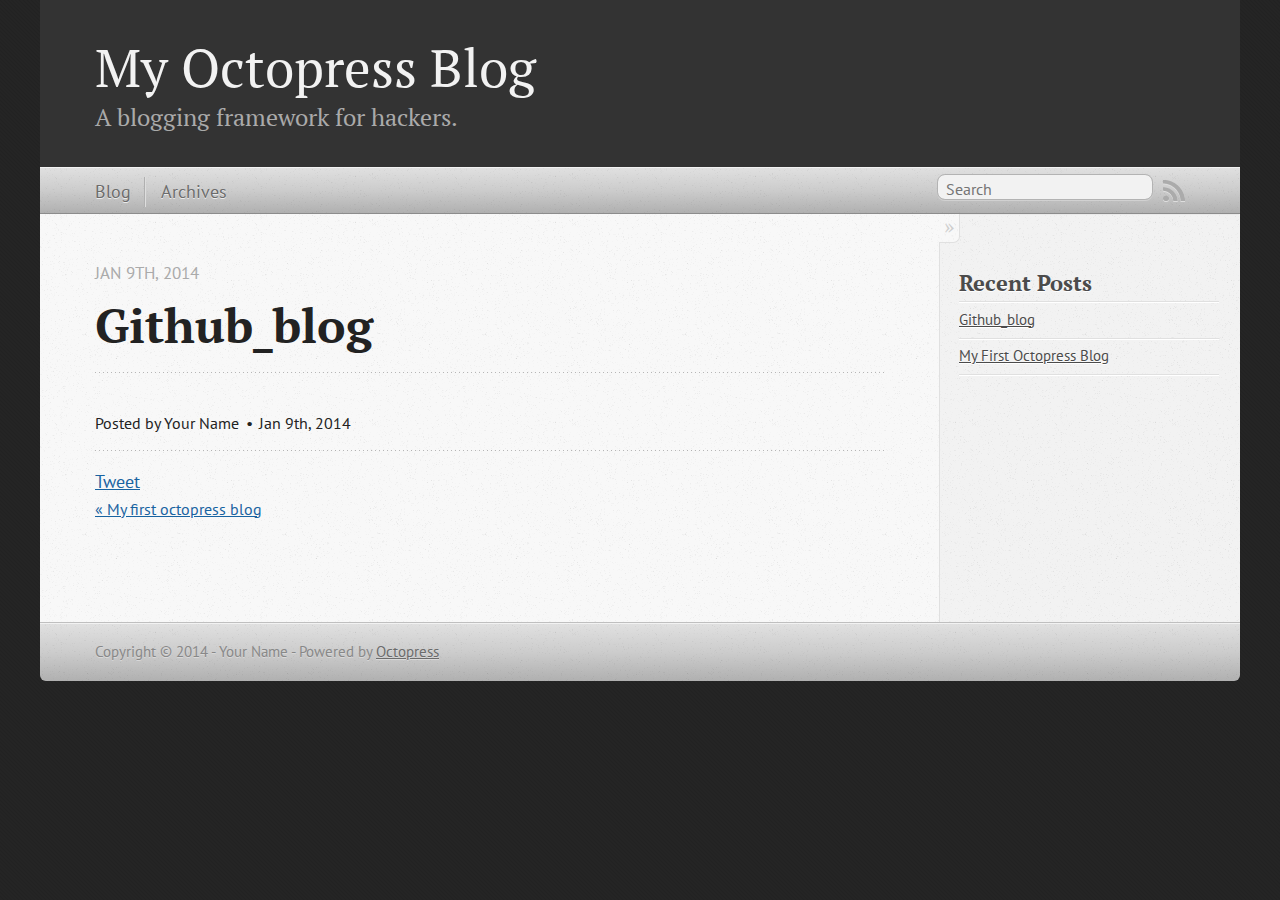
==== blog/2014/01/09/github-blog/index.html @ 7464df4a "Site updated at 2014-01-09 14:44:52 UTC" ====
<!DOCTYPE html>
<!--[if IEMobile 7 ]><html class="no-js iem7"><![endif]-->
<!--[if lt IE 9]><html class="no-js lte-ie8"><![endif]-->
<!--[if (gt IE 8)|(gt IEMobile 7)|!(IEMobile)|!(IE)]><!--><html class="no-js" lang="en"><!--<![endif]-->
<head>
  <meta charset="utf-8">
  <title>Github_blog - My Octopress Blog</title>
  <meta name="author" content="Your Name">

  
  <meta name="description" content="
">
  

  <!-- http://t.co/dKP3o1e -->
  <meta name="HandheldFriendly" content="True">
  <meta name="MobileOptimized" content="320">
  <meta name="viewport" content="width=device-width, initial-scale=1">

  
  <link rel="canonical" href="http://zqxjqka.github.io/blog/2014/01/09/github-blog">
  <link href="/favicon.png" rel="icon">
  <link href="/stylesheets/screen.css" media="screen, projection" rel="stylesheet" type="text/css">
  <link href="/atom.xml" rel="alternate" title="My Octopress Blog" type="application/atom+xml">
  <script src="/javascripts/modernizr-2.0.js"></script>
  <script src="//ajax.googleapis.com/ajax/libs/jquery/1.9.1/jquery.min.js"></script>
  <script>!window.jQuery && document.write(unescape('%3Cscript src="./javascripts/libs/jquery.min.js"%3E%3C/script%3E'))</script>
  <script src="/javascripts/octopress.js" type="text/javascript"></script>
  <!--Fonts from Google"s Web font directory at http://google.com/webfonts -->
<link href="http://fonts.googleapis.com/css?family=PT+Serif:regular,italic,bold,bolditalic" rel="stylesheet" type="text/css">
<link href="http://fonts.googleapis.com/css?family=PT+Sans:regular,italic,bold,bolditalic" rel="stylesheet" type="text/css">

  

</head>

<body   >
  <header role="banner"><hgroup>
  <h1><a href="/">My Octopress Blog</a></h1>
  
    <h2>A blogging framework for hackers.</h2>
  
</hgroup>

</header>
  <nav role="navigation"><ul class="subscription" data-subscription="rss">
  <li><a href="/atom.xml" rel="subscribe-rss" title="subscribe via RSS">RSS</a></li>
  
</ul>
  
<form action="http://google.com/search" method="get">
  <fieldset role="search">
    <input type="hidden" name="q" value="site:zqxjqka.github.io" />
    <input class="search" type="text" name="q" results="0" placeholder="Search"/>
  </fieldset>
</form>
  
<ul class="main-navigation">
  <li><a href="/">Blog</a></li>
  <li><a href="/blog/archives">Archives</a></li>
</ul>

</nav>
  <div id="main">
    <div id="content">
      <div>
<article class="hentry" role="article">
  
  <header>
    
      <h1 class="entry-title">Github_blog</h1>
    
    
      <p class="meta">
        








  


<time datetime="2014-01-09T22:41:02+08:00" pubdate data-updated="true">Jan 9<span>th</span>, 2014</time>
        
      </p>
    
  </header>


<div class="entry-content">
</div>


  <footer>
    <p class="meta">
      
  

<span class="byline author vcard">Posted by <span class="fn">Your Name</span></span>

      








  


<time datetime="2014-01-09T22:41:02+08:00" pubdate data-updated="true">Jan 9<span>th</span>, 2014</time>
      


    </p>
    
      <div class="sharing">
  
  <a href="//twitter.com/share" class="twitter-share-button" data-url="http://zqxjqka.github.io/blog/2014/01/09/github-blog/" data-via="" data-counturl="http://zqxjqka.github.io/blog/2014/01/09/github-blog/" >Tweet</a>
  
  
  
</div>

    
    <p class="meta">
      
        <a class="basic-alignment left" href="/blog/2014/01/09/my-first-octopress-blog/" title="Previous Post: My first octopress blog">&laquo; My first octopress blog</a>
      
      
    </p>
  </footer>
</article>

</div>

<aside class="sidebar">
  
    <section>
  <h1>Recent Posts</h1>
  <ul id="recent_posts">
    
      <li class="post">
        <a href="/blog/2014/01/09/github-blog/">Github_blog</a>
      </li>
    
      <li class="post">
        <a href="/blog/2014/01/09/my-first-octopress-blog/">My First Octopress Blog</a>
      </li>
    
  </ul>
</section>





  
</aside>


    </div>
  </div>
  <footer role="contentinfo"><p>
  Copyright &copy; 2014 - Your Name -
  <span class="credit">Powered by <a href="http://octopress.org">Octopress</a></span>
</p>

</footer>
  







  <script type="text/javascript">
    (function(){
      var twitterWidgets = document.createElement('script');
      twitterWidgets.type = 'text/javascript';
      twitterWidgets.async = true;
      twitterWidgets.src = '//platform.twitter.com/widgets.js';
      document.getElementsByTagName('head')[0].appendChild(twitterWidgets);
    })();
  </script>





</body>
</html>
---- stylesheets/screen.css ----
html,body,div,span,applet,object,iframe,h1,h2,h3,h4,h5,h6,p,blockquote,pre,a,abbr,acronym,address,big,cite,code,del,dfn,em,img,ins,kbd,q,s,samp,small,strike,strong,sub,sup,tt,var,b,u,i,center,dl,dt,dd,ol,ul,li,fieldset,form,label,legend,table,caption,tbody,tfoot,thead,tr,th,td,article,aside,canvas,details,embed,figure,figcaption,footer,header,hgroup,menu,nav,output,ruby,section,summary,time,mark,audio,video{margin:0;padding:0;border:0;font:inherit;font-size:100%;vertical-align:baseline}html{line-height:1}ol,ul{list-style:none}table{border-collapse:collapse;border-spacing:0}caption,th,td{text-align:left;font-weight:normal;vertical-align:middle}q,blockquote{quotes:none}q:before,q:after,blockquote:before,blockquote:after{content:"";content:none}a img{border:none}article,aside,details,figcaption,figure,footer,header,hgroup,menu,nav,section,summary{display:block}a{color:#1863a1}a:visited{color:#751590}a:focus{color:#0181eb}a:hover{color:#0181eb}a:active{color:#01579f}aside.sidebar a{color:#222}aside.sidebar a:focus{color:#0181eb}aside.sidebar a:hover{color:#0181eb}aside.sidebar a:active{color:#01579f}a{-webkit-transition:color 0.3s;-moz-transition:color 0.3s;-o-transition:color 0.3s;transition:color 0.3s}html{background:#252525 url('/images/line-tile.png?1389277010') top left}body>div{background:#f2f2f2 url('/images/noise.png?1389277010') top left;border-bottom:1px solid #bfbfbf}body>div>div{background:#f8f8f8 url('/images/noise.png?1389277010') top left;border-right:1px solid #e0e0e0}.heading,body>header h1,h1,h2,h3,h4,h5,h6{font-family:"PT Serif","Georgia","Helvetica Neue",Arial,sans-serif}.sans,body>header h2,article header p.meta,article>footer,#content .blog-index footer,html .gist .gist-file .gist-meta,#blog-archives a.category,#blog-archives time,aside.sidebar section,body>footer{font-family:"PT Sans","Helvetica Neue",Arial,sans-serif}.serif,body,#content .blog-index a[rel=full-article]{font-family:"PT Serif",Georgia,Times,"Times New Roman",serif}.mono,pre,code,tt,p code,li code{font-family:Menlo,Monaco,"Andale Mono","lucida console","Courier New",monospace}body>header h1{font-size:2.2em;font-family:"PT Serif","Georgia","Helvetica Neue",Arial,sans-serif;font-weight:normal;line-height:1.2em;margin-bottom:0.6667em}body>header h2{font-family:"PT Serif","Georgia","Helvetica Neue",Arial,sans-serif}body{line-height:1.5em;color:#222}h1{font-size:2.2em;line-height:1.2em}@media only screen and (min-width: 992px){body{font-size:1.15em}h1{font-size:2.6em;line-height:1.2em}}h1,h2,h3,h4,h5,h6{text-rendering:optimizelegibility;margin-bottom:1em;font-weight:bold}h2,section h1{font-size:1.5em}h3,section h2,section section h1{font-size:1.3em}h4,section h3,section section h2,section section section h1{font-size:1em}h5,section h4,section section h3{font-size:.9em}h6,section h5,section section h4,section section section h3{font-size:.8em}p,article blockquote,ul,ol{margin-bottom:1.5em}ul{list-style-type:disc}ul ul{list-style-type:circle;margin-bottom:0px}ul ul ul{list-style-type:square;margin-bottom:0px}ol{list-style-type:decimal}ol ol{list-style-type:lower-alpha;margin-bottom:0px}ol ol ol{list-style-type:lower-roman;margin-bottom:0px}ul,ul ul,ul ol,ol,ol ul,ol ol{margin-left:1.3em}ul ul,ul ol,ol ul,ol ol{margin-bottom:0em}strong{font-weight:bold}em{font-style:italic}sup,sub{font-size:0.75em;position:relative;display:inline-block;padding:0 .2em;line-height:.8em}sup{top:-.5em}sub{bottom:-.5em}a[rev='footnote']{font-size:.75em;padding:0 .3em;line-height:1}q{font-style:italic}q:before{content:"\201C"}q:after{content:"\201D"}em,dfn{font-style:italic}strong,dfn{font-weight:bold}del,s{text-decoration:line-through}abbr,acronym{border-bottom:1px dotted;cursor:help}hr{margin-bottom:0.2em}small{font-size:.8em}big{font-size:1.2em}article blockquote{font-style:italic;position:relative;font-size:1.2em;line-height:1.5em;padding-left:1em;border-left:4px solid rgba(170,170,170,0.5)}article blockquote cite{font-style:italic}article blockquote cite a{color:#aaa !important;word-wrap:break-word}article blockquote cite:before{content:'\2014';padding-right:.3em;padding-left:.3em;color:#aaa}@media only screen and (min-width: 992px){article blockquote{padding-left:1.5em;border-left-width:4px}}.pullquote-right:before,.pullquote-left:before{padding:0;border:none;content:attr(data-pullquote);float:right;width:45%;margin:.5em 0 1em 1.5em;position:relative;top:7px;font-size:1.4em;line-height:1.45em}.pullquote-left:before{float:left;margin:.5em 1.5em 1em 0}.force-wrap,article a,aside.sidebar a{white-space:-moz-pre-wrap;white-space:-pre-wrap;white-space:-o-pre-wrap;white-space:pre-wrap;word-wrap:break-word}.group,body>header,body>nav,body>footer,body #content>article,body #content>div>article,body #content>div>section,body div.pagination,aside.sidebar,#main,#content,.sidebar{*zoom:1}.group:after,body>header:after,body>nav:after,body>footer:after,body #content>article:after,body #content>div>section:after,body div.pagination:after,#main:after,#content:after,.sidebar:after{content:"";display:table;clear:both}body{-webkit-text-size-adjust:none;max-width:1200px;position:relative;margin:0 auto}body>header,body>nav,body>footer,body #content>article,body #content>div>article,body #content>div>section{padding-left:18px;padding-right:18px}@media only screen and (min-width: 480px){body>header,body>nav,body>footer,body #content>article,body #content>div>article,body #content>div>section{padding-left:25px;padding-right:25px}}@media only screen and (min-width: 768px){body>header,body>nav,body>footer,body #content>article,body #content>div>article,body #content>div>section{padding-left:35px;padding-right:35px}}@media only screen and (min-width: 992px){body>header,body>nav,body>footer,body #content>article,body #content>div>article,body #content>div>section{padding-left:55px;padding-right:55px}}body div.pagination{margin-left:18px;margin-right:18px}@media only screen and (min-width: 480px){body div.pagination{margin-left:25px;margin-right:25px}}@media only screen and (min-width: 768px){body div.pagination{margin-left:35px;margin-right:35px}}@media only screen and (min-width: 992px){body div.pagination{margin-left:55px;margin-right:55px}}body>header{font-size:1em;padding-top:1.5em;padding-bottom:1.5em}#content{overflow:hidden}#content>div,#content>article{width:100%}aside.sidebar{float:none;padding:0 18px 1px;background-color:#f7f7f7;border-top:1px solid #e0e0e0}.flex-content,article img,article video,article .flash-video,aside.sidebar img{max-width:100%;height:auto}.basic-alignment.left,article img.left,article video.left,article .left.flash-video,aside.sidebar img.left{float:left;margin-right:1.5em}.basic-alignment.right,article img.right,article video.right,article .right.flash-video,aside.sidebar img.right{float:right;margin-left:1.5em}.basic-alignment.center,article img.center,article video.center,article .center.flash-video,aside.sidebar img.center{display:block;margin:0 auto 1.5em}.basic-alignment.left,article img.left,article video.left,article .left.flash-video,aside.sidebar img.left,.basic-alignment.right,article img.right,article video.right,article .right.flash-video,aside.sidebar img.right{margin-bottom:.8em}.toggle-sidebar,.no-sidebar .toggle-sidebar{display:none}@media only screen and (min-width: 750px){body.sidebar-footer aside.sidebar{float:none;width:auto;clear:left;margin:0;padding:0 35px 1px;background-color:#f7f7f7;border-top:1px solid #eaeaea}body.sidebar-footer aside.sidebar section.odd,body.sidebar-footer aside.sidebar section.even{float:left;width:48%}body.sidebar-footer aside.sidebar section.odd{margin-left:0}body.sidebar-footer aside.sidebar section.even{margin-left:4%}body.sidebar-footer aside.sidebar.thirds section{width:30%;margin-left:5%}body.sidebar-footer aside.sidebar.thirds section.first{margin-left:0;clear:both}}body.sidebar-footer #content{margin-right:0px}body.sidebar-footer .toggle-sidebar{display:none}@media only screen and (min-width: 550px){body>header{font-size:1em}}@media only screen and (min-width: 750px){aside.sidebar{float:none;width:auto;clear:left;margin:0;padding:0 35px 1px;background-color:#f7f7f7;border-top:1px solid #eaeaea}aside.sidebar section.odd,aside.sidebar section.even{float:left;width:48%}aside.sidebar section.odd{margin-left:0}aside.sidebar section.even{margin-left:4%}aside.sidebar.thirds section{width:30%;margin-left:5%}aside.sidebar.thirds section.first{margin-left:0;clear:both}}@media only screen and (min-width: 768px){body{-webkit-text-size-adjust:auto}body>header{font-size:1.2em}#main{padding:0;margin:0 auto}#content{overflow:visible;margin-right:240px;position:relative}.no-sidebar #content{margin-right:0;border-right:0}.collapse-sidebar #content{margin-right:20px}#content>div,#content>article{padding-top:17.5px;padding-bottom:17.5px;float:left}aside.sidebar{width:210px;padding:0 15px 15px;background:none;clear:none;float:left;margin:0 -100% 0 0}aside.sidebar section{width:auto;margin-left:0}aside.sidebar section.odd,aside.sidebar section.even{float:none;width:auto;margin-left:0}.collapse-sidebar aside.sidebar{float:none;width:auto;clear:left;margin:0;padding:0 35px 1px;background-color:#f7f7f7;border-top:1px solid #eaeaea}.collapse-sidebar aside.sidebar section.odd,.collapse-sidebar aside.sidebar section.even{float:left;width:48%}.collapse-sidebar aside.sidebar section.odd{margin-left:0}.collapse-sidebar aside.sidebar section.even{margin-left:4%}.collapse-sidebar aside.sidebar.thirds section{width:30%;margin-left:5%}.collapse-sidebar aside.sidebar.thirds section.first{margin-left:0;clear:both}}@media only screen and (min-width: 992px){body>header{font-size:1.3em}#content{margin-right:300px}#content>div,#content>article{padding-top:27.5px;padding-bottom:27.5px}aside.sidebar{width:260px;padding:1.2em 20px 20px}.collapse-sidebar aside.sidebar{padding-left:55px;padding-right:55px}}@media only screen and (min-width: 768px){ul,ol{margin-left:0}}body>header{background:#333}body>header h1{display:inline-block;margin:0}body>header h1 a,body>header h1 a:visited,body>header h1 a:hover{color:#f2f2f2;text-decoration:none}body>header h2{margin:.2em 0 0;font-size:1em;color:#aaa;font-weight:normal}body>nav{position:relative;background-color:#ccc;background:url('/images/noise.png?1389277010'),-webkit-gradient(linear, 50% 0%, 50% 100%, color-stop(0%, #e0e0e0), color-stop(50%, #cccccc), color-stop(100%, #b0b0b0));background:url('/images/noise.png?1389277010'),-webkit-linear-gradient(#e0e0e0,#cccccc,#b0b0b0);background:url('/images/noise.png?1389277010'),-moz-linear-gradient(#e0e0e0,#cccccc,#b0b0b0);background:url('/images/noise.png?1389277010'),-o-linear-gradient(#e0e0e0,#cccccc,#b0b0b0);background:url('/images/noise.png?1389277010'),linear-gradient(#e0e0e0,#cccccc,#b0b0b0);border-top:1px solid #f2f2f2;border-bottom:1px solid #8c8c8c;padding-top:.35em;padding-bottom:.35em}body>nav form{-webkit-background-clip:padding;-moz-background-clip:padding;background-clip:padding-box;margin:0;padding:0}body>nav form .search{padding:.3em .5em 0;font-size:.85em;font-family:"PT Sans","Helvetica Neue",Arial,sans-serif;line-height:1.1em;width:95%;-webkit-border-radius:0.5em;-moz-border-radius:0.5em;-ms-border-radius:0.5em;-o-border-radius:0.5em;border-radius:0.5em;-webkit-background-clip:padding;-moz-background-clip:padding;background-clip:padding-box;-webkit-box-shadow:#d1d1d1 0 1px;-moz-box-shadow:#d1d1d1 0 1px;box-shadow:#d1d1d1 0 1px;background-color:#f2f2f2;border:1px solid #b3b3b3;color:#888}body>nav form .search:focus{color:#444;border-color:#80b1df;-webkit-box-shadow:#80b1df 0 0 4px,#80b1df 0 0 3px inset;-moz-box-shadow:#80b1df 0 0 4px,#80b1df 0 0 3px inset;box-shadow:#80b1df 0 0 4px,#80b1df 0 0 3px inset;background-color:#fff;outline:none}body>nav fieldset[role=search]{float:right;width:48%}body>nav fieldset.mobile-nav{float:left;width:48%}body>nav fieldset.mobile-nav select{width:100%;font-size:.8em;border:1px solid #888}body>nav ul{display:none}@media only screen and (min-width: 550px){body>nav{font-size:.9em}body>nav ul{margin:0;padding:0;border:0;overflow:hidden;*zoom:1;float:left;display:block;padding-top:.15em}body>nav ul li{list-style-image:none;list-style-type:none;margin-left:0;white-space:nowrap;display:inline;float:left;padding-left:0;padding-right:0}body>nav ul li:first-child,body>nav ul li.first{padding-left:0}body>nav ul li:last-child{padding-right:0}body>nav ul li.last{padding-right:0}body>nav ul.subscription{margin-left:.8em;float:right}body>nav ul.subscription li:last-child a{padding-right:0}body>nav ul li{margin:0}body>nav a{color:#6b6b6b;font-family:"PT Sans","Helvetica Neue",Arial,sans-serif;text-shadow:#ebebeb 0 1px;float:left;text-decoration:none;font-size:1.1em;padding:.1em 0;line-height:1.5em}body>nav a:visited{color:#6b6b6b}body>nav a:hover{color:#2b2b2b}body>nav li+li{border-left:1px solid #b0b0b0;margin-left:.8em}body>nav li+li a{padding-left:.8em;border-left:1px solid #dedede}body>nav form{float:right;text-align:left;padding-left:.8em;width:175px}body>nav form .search{width:93%;font-size:.95em;line-height:1.2em}body>nav ul[data-subscription$=email]+form{width:97px}body>nav ul[data-subscription$=email]+form .search{width:91%}body>nav fieldset.mobile-nav{display:none}body>nav fieldset[role=search]{width:99%}}@media only screen and (min-width: 992px){body>nav form{width:215px}body>nav ul[data-subscription$=email]+form{width:147px}}.no-placeholder body>nav .search{background:#f2f2f2 url('/images/search.png?1389277010') 0.3em 0.25em no-repeat;text-indent:1.3em}@media only screen and (min-width: 550px){.maskImage body>nav ul[data-subscription$=email]+form{width:123px}}@media only screen and (min-width: 992px){.maskImage body>nav ul[data-subscription$=email]+form{width:173px}}.maskImage ul.subscription{position:relative;top:.2em}.maskImage ul.subscription li,.maskImage ul.subscription a{border:0;padding:0}.maskImage a[rel=subscribe-rss]{position:relative;top:0px;text-indent:-999999em;background-color:#dedede;border:0;padding:0}.maskImage a[rel=subscribe-rss],.maskImage a[rel=subscribe-rss]:after{-webkit-mask-image:url('/images/rss.png?1389277010');-moz-mask-image:url('/images/rss.png?1389277010');-ms-mask-image:url('/images/rss.png?1389277010');-o-mask-image:url('/images/rss.png?1389277010');mask-image:url('/images/rss.png?1389277010');-webkit-mask-repeat:no-repeat;-moz-mask-repeat:no-repeat;-ms-mask-repeat:no-repeat;-o-mask-repeat:no-repeat;mask-repeat:no-repeat;width:22px;height:22px}.maskImage a[rel=subscribe-rss]:after{content:"";position:absolute;top:-1px;left:0;background-color:#ababab}.maskImage a[rel=subscribe-rss]:hover:after{background-color:#9e9e9e}.maskImage a[rel=subscribe-email]{position:relative;top:0px;text-indent:-999999em;background-color:#dedede;border:0;padding:0}.maskImage a[rel=subscribe-email],.maskImage a[rel=subscribe-email]:after{-webkit-mask-image:url('/images/email.png?1389277010');-moz-mask-image:url('/images/email.png?1389277010');-ms-mask-image:url('/images/email.png?1389277010');-o-mask-image:url('/images/email.png?1389277010');mask-image:url('/images/email.png?1389277010');-webkit-mask-repeat:no-repeat;-moz-mask-repeat:no-repeat;-ms-mask-repeat:no-repeat;-o-mask-repeat:no-repeat;mask-repeat:no-repeat;width:28px;height:22px}.maskImage a[rel=subscribe-email]:after{content:"";position:absolute;top:-1px;left:0;background-color:#ababab}.maskImage a[rel=subscribe-email]:hover:after{background-color:#9e9e9e}article{padding-top:1em}article header{position:relative;padding-top:2em;padding-bottom:1em;margin-bottom:1em;background:url('[data-uri]') bottom left repeat-x}article header h1{margin:0}article header h1 a{text-decoration:none}article header h1 a:hover{text-decoration:underline}article header p{font-size:.9em;color:#aaa;margin:0}article header p.meta{text-transform:uppercase;position:absolute;top:0}@media only screen and (min-width: 768px){article header{margin-bottom:1.5em;padding-bottom:1em;background:url('[data-uri]') bottom left repeat-x}}article h2{padding-top:0.8em;background:url('[data-uri]') top left repeat-x}.entry-content article h2:first-child,article header+h2{padding-top:0}article h2:first-child,article header+h2{background:none}article .feature{padding-top:.5em;margin-bottom:1em;padding-bottom:1em;background:url('[data-uri]') bottom left repeat-x;font-size:2.0em;font-style:italic;line-height:1.3em}article img,article video,article .flash-video{-webkit-border-radius:0.3em;-moz-border-radius:0.3em;-ms-border-radius:0.3em;-o-border-radius:0.3em;border-radius:0.3em;-webkit-box-shadow:rgba(0,0,0,0.15) 0 1px 4px;-moz-box-shadow:rgba(0,0,0,0.15) 0 1px 4px;box-shadow:rgba(0,0,0,0.15) 0 1px 4px;-webkit-box-sizing:border-box;-moz-box-sizing:border-box;box-sizing:border-box;border:#fff 0.5em solid}article video,article .flash-video{margin:0 auto 1.5em}article video{display:block;width:100%}article .flash-video>div{position:relative;display:block;padding-bottom:56.25%;padding-top:1px;height:0;overflow:hidden}article .flash-video>div iframe,article .flash-video>div object,article .flash-video>div embed{position:absolute;top:0;left:0;width:100%;height:100%}article>footer{padding-bottom:2.5em;margin-top:2em}article>footer p.meta{margin-bottom:.8em;font-size:.85em;clear:both;overflow:hidden}.blog-index article+article{background:url('[data-uri]') top left repeat-x}#content .blog-index{padding-top:0;padding-bottom:0}#content .blog-index article{padding-top:2em}#content .blog-index article header{background:none;padding-bottom:0}#content .blog-index article h1{font-size:2.2em}#content .blog-index article h1 a{color:inherit}#content .blog-index article h1 a:hover{color:#0181eb}#content .blog-index a[rel=full-article]{background:#ebebeb;display:inline-block;padding:.4em .8em;margin-right:.5em;text-decoration:none;color:#666;-webkit-transition:background-color 0.5s;-moz-transition:background-color 0.5s;-o-transition:background-color 0.5s;transition:background-color 0.5s}#content .blog-index a[rel=full-article]:hover{background:#0181eb;text-shadow:none;color:#f8f8f8}#content .blog-index footer{margin-top:1em}.separator,article>footer .byline+time:before,article>footer time+time:before,article>footer .comments:before,article>footer .byline ~ .categories:before{content:"\2022 ";padding:0 .4em 0 .2em;display:inline-block}#content div.pagination{text-align:center;font-size:.95em;position:relative;background:url('[data-uri]') top left repeat-x;padding-top:1.5em;padding-bottom:1.5em}#content div.pagination a{text-decoration:none;color:#aaa}#content div.pagination a.prev{position:absolute;left:0}#content div.pagination a.next{position:absolute;right:0}#content div.pagination a:hover{color:#0181eb}#content div.pagination a[href*=archive]:before,#content div.pagination a[href*=archive]:after{content:'\2014';padding:0 .3em}p.meta+.sharing{padding-top:1em;padding-left:0;background:url('[data-uri]') top left repeat-x}#fb-root{display:none}.highlight,html .gist .gist-file .gist-syntax .gist-highlight{border:1px solid #05232b !important}.highlight table td.code,html .gist .gist-file .gist-syntax .gist-highlight table td.code{width:100%}.highlight .line-numbers,html .gist .gist-file .gist-syntax .highlight .line_numbers{text-align:right;font-size:13px;line-height:1.45em;background:#073642 url('/images/noise.png?1389277010') top left !important;border-right:1px solid #00232c !important;-webkit-box-shadow:#083e4b -1px 0 inset;-moz-box-shadow:#083e4b -1px 0 inset;box-shadow:#083e4b -1px 0 inset;text-shadow:#021014 0 -1px;padding:.8em !important;-webkit-border-radius:0;-moz-border-radius:0;-ms-border-radius:0;-o-border-radius:0;border-radius:0}.highlight .line-numbers span,html .gist .gist-file .gist-syntax .highlight .line_numbers span{color:#586e75 !important}figure.code,.gist-file,pre{-webkit-box-shadow:rgba(0,0,0,0.06) 0 0 10px;-moz-box-shadow:rgba(0,0,0,0.06) 0 0 10px;box-shadow:rgba(0,0,0,0.06) 0 0 10px}figure.code .highlight pre,.gist-file .highlight pre,pre .highlight pre{-webkit-box-shadow:none;-moz-box-shadow:none;box-shadow:none}.gist .highlight *::-moz-selection,figure.code .highlight *::-moz-selection{background:#386774;color:inherit;text-shadow:#002b36 0 1px}.gist .highlight *::-webkit-selection,figure.code .highlight *::-webkit-selection{background:#386774;color:inherit;text-shadow:#002b36 0 1px}.gist .highlight *::selection,figure.code .highlight *::selection{background:#386774;color:inherit;text-shadow:#002b36 0 1px}html .gist .gist-file{margin-bottom:1.8em;position:relative;border:none;padding-top:26px !important}html .gist .gist-file .highlight{margin-bottom:0}html .gist .gist-file .gist-syntax{border-bottom:0 !important;background:none !important}html .gist .gist-file .gist-syntax .gist-highlight{background:#002b36 !important}html .gist .gist-file .gist-syntax .highlight pre{padding:0}html .gist .gist-file .gist-meta{padding:.6em 0.8em;border:1px solid #083e4b !important;color:#586e75;font-size:.7em !important;background:#073642 url('/images/noise.png?1389277010') top left;line-height:1.5em}html .gist .gist-file .gist-meta a{color:#75878b !important;text-decoration:none}html .gist .gist-file .gist-meta a:hover{text-decoration:underline}html .gist .gist-file .gist-meta a:hover{color:#93a1a1 !important}html .gist .gist-file .gist-meta a[href*='#file']{position:absolute;top:0;left:0;right:-10px;color:#474747 !important}html .gist .gist-file .gist-meta a[href*='#file']:hover{color:#1863a1 !important}html .gist .gist-file .gist-meta a[href*=raw]{top:.4em}pre{background:#002b36 url('/images/noise.png?1389277010') top left;-webkit-border-radius:0.4em;-moz-border-radius:0.4em;-ms-border-radius:0.4em;-o-border-radius:0.4em;border-radius:0.4em;border:1px solid #05232b;line-height:1.45em;font-size:13px;margin-bottom:2.1em;padding:.8em 1em;color:#93a1a1;overflow:auto}h3.filename+pre{-moz-border-radius-topleft:0px;-webkit-border-top-left-radius:0px;border-top-left-radius:0px;-moz-border-radius-topright:0px;-webkit-border-top-right-radius:0px;border-top-right-radius:0px}p code,li code{display:inline-block;white-space:no-wrap;background:#fff;font-size:.8em;line-height:1.5em;color:#555;border:1px solid #ddd;-webkit-border-radius:0.4em;-moz-border-radius:0.4em;-ms-border-radius:0.4em;-o-border-radius:0.4em;border-radius:0.4em;padding:0 .3em;margin:-1px 0}p pre code,li pre code{font-size:1em !important;background:none;border:none}.pre-code,html .gist .gist-file .gist-syntax .highlight pre,.highlight code{font-family:Menlo,Monaco,"Andale Mono","lucida console","Courier New",monospace !important;overflow:scroll;overflow-y:hidden;display:block;padding:.8em;overflow-x:auto;line-height:1.45em;background:#002b36 url('/images/noise.png?1389277010') top left !important;color:#93a1a1 !important}.pre-code span,html .gist .gist-file .gist-syntax .highlight pre span,.highlight code span{color:#93a1a1 !important}.pre-code span,html .gist .gist-file .gist-syntax .highlight pre span,.highlight code span{font-style:normal !important;font-weight:normal !important}.pre-code .c,html .gist .gist-file .gist-syntax .highlight pre .c,.highlight code .c{color:#586e75 !important;font-style:italic !important}.pre-code .cm,html .gist .gist-file .gist-syntax .highlight pre .cm,.highlight code .cm{color:#586e75 !important;font-style:italic !important}.pre-code .cp,html .gist .gist-file .gist-syntax .highlight pre .cp,.highlight code .cp{color:#586e75 !important;font-style:italic !important}.pre-code .c1,html .gist .gist-file .gist-syntax .highlight pre .c1,.highlight code .c1{color:#586e75 !important;font-style:italic !important}.pre-code .cs,html .gist .gist-file .gist-syntax .highlight pre .cs,.highlight code .cs{color:#586e75 !important;font-weight:bold !important;font-style:italic !important}.pre-code .err,html .gist .gist-file .gist-syntax .highlight pre .err,.highlight code .err{color:#dc322f !important;background:none !important}.pre-code .k,html .gist .gist-file .gist-syntax .highlight pre .k,.highlight code .k{color:#cb4b16 !important}.pre-code .o,html .gist .gist-file .gist-syntax .highlight pre .o,.highlight code .o{color:#93a1a1 !important;font-weight:bold !important}.pre-code .p,html .gist .gist-file .gist-syntax .highlight pre .p,.highlight code .p{color:#93a1a1 !important}.pre-code .ow,html .gist .gist-file .gist-syntax .highlight pre .ow,.highlight code .ow{color:#2aa198 !important;font-weight:bold !important}.pre-code .gd,html .gist .gist-file .gist-syntax .highlight pre .gd,.highlight code .gd{color:#93a1a1 !important;background-color:#372c34 !important;display:inline-block}.pre-code .gd .x,html .gist .gist-file .gist-syntax .highlight pre .gd .x,.highlight code .gd .x{color:#93a1a1 !important;background-color:#4d2d33 !important;display:inline-block}.pre-code .ge,html .gist .gist-file .gist-syntax .highlight pre .ge,.highlight code .ge{color:#93a1a1 !important;font-style:italic !important}.pre-code .gh,html .gist .gist-file .gist-syntax .highlight pre .gh,.highlight code .gh{color:#586e75 !important}.pre-code .gi,html .gist .gist-file .gist-syntax .highlight pre .gi,.highlight code .gi{color:#93a1a1 !important;background-color:#1a412b !important;display:inline-block}.pre-code .gi .x,html .gist .gist-file .gist-syntax .highlight pre .gi .x,.highlight code .gi .x{color:#93a1a1 !important;background-color:#355720 !important;display:inline-block}.pre-code .gs,html .gist .gist-file .gist-syntax .highlight pre .gs,.highlight code .gs{color:#93a1a1 !important;font-weight:bold !important}.pre-code .gu,html .gist .gist-file .gist-syntax .highlight pre .gu,.highlight code .gu{color:#6c71c4 !important}.pre-code .kc,html .gist .gist-file .gist-syntax .highlight pre .kc,.highlight code .kc{color:#859900 !important;font-weight:bold !important}.pre-code .kd,html .gist .gist-file .gist-syntax .highlight pre .kd,.highlight code .kd{color:#268bd2 !important}.pre-code .kp,html .gist .gist-file .gist-syntax .highlight pre .kp,.highlight code .kp{color:#cb4b16 !important;font-weight:bold !important}.pre-code .kr,html .gist .gist-file .gist-syntax .highlight pre .kr,.highlight code .kr{color:#d33682 !important;font-weight:bold !important}.pre-code .kt,html .gist .gist-file .gist-syntax .highlight pre .kt,.highlight code .kt{color:#2aa198 !important}.pre-code .n,html .gist .gist-file .gist-syntax .highlight pre .n,.highlight code .n{color:#268bd2 !important}.pre-code .na,html .gist .gist-file .gist-syntax .highlight pre .na,.highlight code .na{color:#268bd2 !important}.pre-code .nb,html .gist .gist-file .gist-syntax .highlight pre .nb,.highlight code .nb{color:#859900 !important}.pre-code .nc,html .gist .gist-file .gist-syntax .highlight pre .nc,.highlight code .nc{color:#d33682 !important}.pre-code .no,html .gist .gist-file .gist-syntax .highlight pre .no,.highlight code .no{color:#b58900 !important}.pre-code .nl,html .gist .gist-file .gist-syntax .highlight pre .nl,.highlight code .nl{color:#859900 !important}.pre-code .ne,html .gist .gist-file .gist-syntax .highlight pre .ne,.highlight code .ne{color:#268bd2 !important;font-weight:bold !important}.pre-code .nf,html .gist .gist-file .gist-syntax .highlight pre .nf,.highlight code .nf{color:#268bd2 !important;font-weight:bold !important}.pre-code .nn,html .gist .gist-file .gist-syntax .highlight pre .nn,.highlight code .nn{color:#b58900 !important}.pre-code .nt,html .gist .gist-file .gist-syntax .highlight pre .nt,.highlight code .nt{color:#268bd2 !important;font-weight:bold !important}.pre-code .nx,html .gist .gist-file .gist-syntax .highlight pre .nx,.highlight code .nx{color:#b58900 !important}.pre-code .vg,html .gist .gist-file .gist-syntax .highlight pre .vg,.highlight code .vg{color:#268bd2 !important}.pre-code .vi,html .gist .gist-file .gist-syntax .highlight pre .vi,.highlight code .vi{color:#268bd2 !important}.pre-code .nv,html .gist .gist-file .gist-syntax .highlight pre .nv,.highlight code .nv{color:#268bd2 !important}.pre-code .mf,html .gist .gist-file .gist-syntax .highlight pre .mf,.highlight code .mf{color:#2aa198 !important}.pre-code .m,html .gist .gist-file .gist-syntax .highlight pre .m,.highlight code .m{color:#2aa198 !important}.pre-code .mh,html .gist .gist-file .gist-syntax .highlight pre .mh,.highlight code .mh{color:#2aa198 !important}.pre-code .mi,html .gist .gist-file .gist-syntax .highlight pre .mi,.highlight code .mi{color:#2aa198 !important}.pre-code .s,html .gist .gist-file .gist-syntax .highlight pre .s,.highlight code .s{color:#2aa198 !important}.pre-code .sd,html .gist .gist-file .gist-syntax .highlight pre .sd,.highlight code .sd{color:#2aa198 !important}.pre-code .s2,html .gist .gist-file .gist-syntax .highlight pre .s2,.highlight code .s2{color:#2aa198 !important}.pre-code .se,html .gist .gist-file .gist-syntax .highlight pre .se,.highlight code .se{color:#dc322f !important}.pre-code .si,html .gist .gist-file .gist-syntax .highlight pre .si,.highlight code .si{color:#268bd2 !important}.pre-code .sr,html .gist .gist-file .gist-syntax .highlight pre .sr,.highlight code .sr{color:#2aa198 !important}.pre-code .s1,html .gist .gist-file .gist-syntax .highlight pre .s1,.highlight code .s1{color:#2aa198 !important}.pre-code div .gd,html .gist .gist-file .gist-syntax .highlight pre div .gd,.highlight code div .gd,.pre-code div .gd .x,html .gist .gist-file .gist-syntax .highlight pre div .gd .x,.highlight code div .gd .x,.pre-code div .gi,html .gist .gist-file .gist-syntax .highlight pre div .gi,.highlight code div .gi,.pre-code div .gi .x,html .gist .gist-file .gist-syntax .highlight pre div .gi .x,.highlight code div .gi .x{display:inline-block;width:100%}.highlight,.gist-highlight{margin-bottom:1.8em;background:#002b36;overflow-y:hidden;overflow-x:auto}.highlight pre,.gist-highlight pre{background:none;-webkit-border-radius:0px;-moz-border-radius:0px;-ms-border-radius:0px;-o-border-radius:0px;border-radius:0px;border:none;padding:0;margin-bottom:0}pre::-webkit-scrollbar,.highlight::-webkit-scrollbar,.gist-highlight::-webkit-scrollbar{height:.5em;background:rgba(255,255,255,0.15)}pre::-webkit-scrollbar-thumb:horizontal,.highlight::-webkit-scrollbar-thumb:horizontal,.gist-highlight::-webkit-scrollbar-thumb:horizontal{background:rgba(255,255,255,0.2);-webkit-border-radius:4px;border-radius:4px}.highlight code{background:#000}figure.code{background:none;padding:0;border:0;margin-bottom:1.5em}figure.code pre{margin-bottom:0}figure.code figcaption{position:relative}figure.code .highlight{margin-bottom:0}.code-title,html .gist .gist-file .gist-meta a[href*='#file'],h3.filename,figure.code figcaption{text-align:center;font-size:13px;line-height:2em;text-shadow:#cbcccc 0 1px 0;color:#474747;font-weight:normal;margin-bottom:0;-moz-border-radius-topleft:5px;-webkit-border-top-left-radius:5px;border-top-left-radius:5px;-moz-border-radius-topright:5px;-webkit-border-top-right-radius:5px;border-top-right-radius:5px;font-family:"Helvetica Neue", Arial, "Lucida Grande", "Lucida Sans Unicode", Lucida, sans-serif;background:#aaa url('/images/code_bg.png?1389277010') top repeat-x;border:1px solid #565656;border-top-color:#cbcbcb;border-left-color:#a5a5a5;border-right-color:#a5a5a5;border-bottom:0}.download-source,html .gist .gist-file .gist-meta a[href*=raw],figure.code figcaption a{position:absolute;right:.8em;text-decoration:none;color:#666 !important;z-index:1;font-size:13px;text-shadow:#cbcccc 0 1px 0;padding-left:3em}.download-source:hover,html .gist .gist-file .gist-meta a[href*=raw]:hover,figure.code figcaption a:hover{text-decoration:underline}#archive #content>div,#archive #content>div>article{padding-top:0}#blog-archives{color:#aaa}#blog-archives article{padding:1em 0 1em;position:relative;background:url('[data-uri]') bottom left repeat-x}#blog-archives article:last-child{background:none}#blog-archives article footer{padding:0;margin:0}#blog-archives h1{color:#222;margin-bottom:.3em}#blog-archives h2{display:none}#blog-archives h1{font-size:1.5em}#blog-archives h1 a{text-decoration:none;color:inherit;font-weight:normal;display:inline-block}#blog-archives h1 a:hover{text-decoration:underline}#blog-archives h1 a:hover{color:#0181eb}#blog-archives a.category,#blog-archives time{color:#aaa}#blog-archives .entry-content{display:none}#blog-archives time{font-size:.9em;line-height:1.2em}#blog-archives time .month,#blog-archives time .day{display:inline-block}#blog-archives time .month{text-transform:uppercase}#blog-archives p{margin-bottom:1em}#blog-archives a,#blog-archives .entry-content a{color:inherit}#blog-archives a:hover,#blog-archives .entry-content a:hover{color:#0181eb}#blog-archives a:hover{color:#0181eb}@media only screen and (min-width: 550px){#blog-archives article{margin-left:5em}#blog-archives h2{margin-bottom:.3em;font-weight:normal;display:inline-block;position:relative;top:-1px;float:left}#blog-archives h2:first-child{padding-top:.75em}#blog-archives time{position:absolute;text-align:right;left:0em;top:1.8em}#blog-archives .year{display:none}#blog-archives article{padding-left:4.5em;padding-bottom:.7em}#blog-archives a.category{line-height:1.1em}}#content>.category article{margin-left:0;padding-left:6.8em}#content>.category .year{display:inline}.side-shadow-border,aside.sidebar section h1,aside.sidebar li{-webkit-box-shadow:#fff 0 1px;-moz-box-shadow:#fff 0 1px;box-shadow:#fff 0 1px}aside.sidebar{overflow:hidden;color:#4b4b4b;text-shadow:#fff 0 1px}aside.sidebar section{font-size:.8em;line-height:1.4em;margin-bottom:1.5em}aside.sidebar section h1{margin:1.5em 0 0;padding-bottom:.2em;border-bottom:1px solid #e0e0e0}aside.sidebar section h1+p{padding-top:.4em}aside.sidebar img{-webkit-border-radius:0.3em;-moz-border-radius:0.3em;-ms-border-radius:0.3em;-o-border-radius:0.3em;border-radius:0.3em;-webkit-box-shadow:rgba(0,0,0,0.15) 0 1px 4px;-moz-box-shadow:rgba(0,0,0,0.15) 0 1px 4px;box-shadow:rgba(0,0,0,0.15) 0 1px 4px;-webkit-box-sizing:border-box;-moz-box-sizing:border-box;box-sizing:border-box;border:#fff 0.3em solid}aside.sidebar ul{margin-bottom:0.5em;margin-left:0}aside.sidebar li{list-style:none;padding:.5em 0;margin:0;border-bottom:1px solid #e0e0e0}aside.sidebar li p:last-child{margin-bottom:0}aside.sidebar a{color:inherit;-webkit-transition:color 0.5s;-moz-transition:color 0.5s;-o-transition:color 0.5s;transition:color 0.5s}aside.sidebar:hover a{color:#222}aside.sidebar:hover a:hover{color:#0181eb}.aside-alt-link,#pinboard_linkroll .pin-tag{color:#7e7e7e}.aside-alt-link:hover,#pinboard_linkroll .pin-tag:hover{color:#0181eb}@media only screen and (min-width: 768px){.toggle-sidebar{outline:none;position:absolute;right:-10px;top:0;bottom:0;display:inline-block;text-decoration:none;color:#cecece;width:9px;cursor:pointer}.toggle-sidebar:hover{background:#e9e9e9;background:-webkit-gradient(linear, 0% 50%, 100% 50%, color-stop(0%, rgba(224,224,224,0.5)), color-stop(100%, rgba(224,224,224,0)));background:-webkit-linear-gradient(left, rgba(224,224,224,0.5),rgba(224,224,224,0));background:-moz-linear-gradient(left, rgba(224,224,224,0.5),rgba(224,224,224,0));background:-o-linear-gradient(left, rgba(224,224,224,0.5),rgba(224,224,224,0));background:linear-gradient(left, rgba(224,224,224,0.5),rgba(224,224,224,0))}.toggle-sidebar:after{position:absolute;right:-11px;top:0;width:20px;font-size:1.2em;line-height:1.1em;padding-bottom:.15em;-moz-border-radius-bottomright:0.3em;-webkit-border-bottom-right-radius:0.3em;border-bottom-right-radius:0.3em;text-align:center;background:#f8f8f8 url('/images/noise.png?1389277010') top left;border-bottom:1px solid #e0e0e0;border-right:1px solid #e0e0e0;content:"\00BB";text-indent:-1px}.collapse-sidebar .toggle-sidebar{text-indent:0px;right:-20px;width:19px}.collapse-sidebar .toggle-sidebar:hover{background:#e9e9e9}.collapse-sidebar .toggle-sidebar:after{border-left:1px solid #e0e0e0;text-shadow:#fff 0 1px;content:"\00AB";left:0px;right:0;text-align:center;text-indent:0;border:0;border-right-width:0;background:none}}.googleplus h1{-moz-box-shadow:none !important;-webkit-box-shadow:none !important;-o-box-shadow:none !important;box-shadow:none !important;border-bottom:0px none !important}.googleplus a{text-decoration:none;white-space:normal !important;line-height:32px}.googleplus a img{float:left;margin-right:0.5em;border:0 none}.googleplus-hidden{position:absolute;top:-1000em;left:-1000em}#pinboard_linkroll .pin-title,#pinboard_linkroll .pin-description{display:block;margin-bottom:.5em}#pinboard_linkroll .pin-tag{text-decoration:none}#pinboard_linkroll .pin-tag:hover{text-decoration:underline}#pinboard_linkroll .pin-tag:after{content:','}#pinboard_linkroll .pin-tag:last-child:after{content:''}.delicious-posts a.delicious-link{margin-bottom:.5em;display:block}.delicious-posts p{font-size:1em}body>footer{font-size:.8em;color:#888;text-shadow:#d9d9d9 0 1px;background-color:#ccc;background:url('/images/noise.png?1389277010'),-webkit-gradient(linear, 50% 0%, 50% 100%, color-stop(0%, #e0e0e0), color-stop(50%, #cccccc), color-stop(100%, #b0b0b0));background:url('/images/noise.png?1389277010'),-webkit-linear-gradient(#e0e0e0,#cccccc,#b0b0b0);background:url('/images/noise.png?1389277010'),-moz-linear-gradient(#e0e0e0,#cccccc,#b0b0b0);background:url('/images/noise.png?1389277010'),-o-linear-gradient(#e0e0e0,#cccccc,#b0b0b0);background:url('/images/noise.png?1389277010'),linear-gradient(#e0e0e0,#cccccc,#b0b0b0);border-top:1px solid #f2f2f2;position:relative;padding-top:1em;padding-bottom:1em;margin-bottom:3em;-moz-border-radius-bottomleft:0.4em;-webkit-border-bottom-left-radius:0.4em;border-bottom-left-radius:0.4em;-moz-border-radius-bottomright:0.4em;-webkit-border-bottom-right-radius:0.4em;border-bottom-right-radius:0.4em;z-index:1}body>footer a{color:#6b6b6b}body>footer a:visited{color:#6b6b6b}body>footer a:hover{color:#484848}body>footer p:last-child{margin-bottom:0}
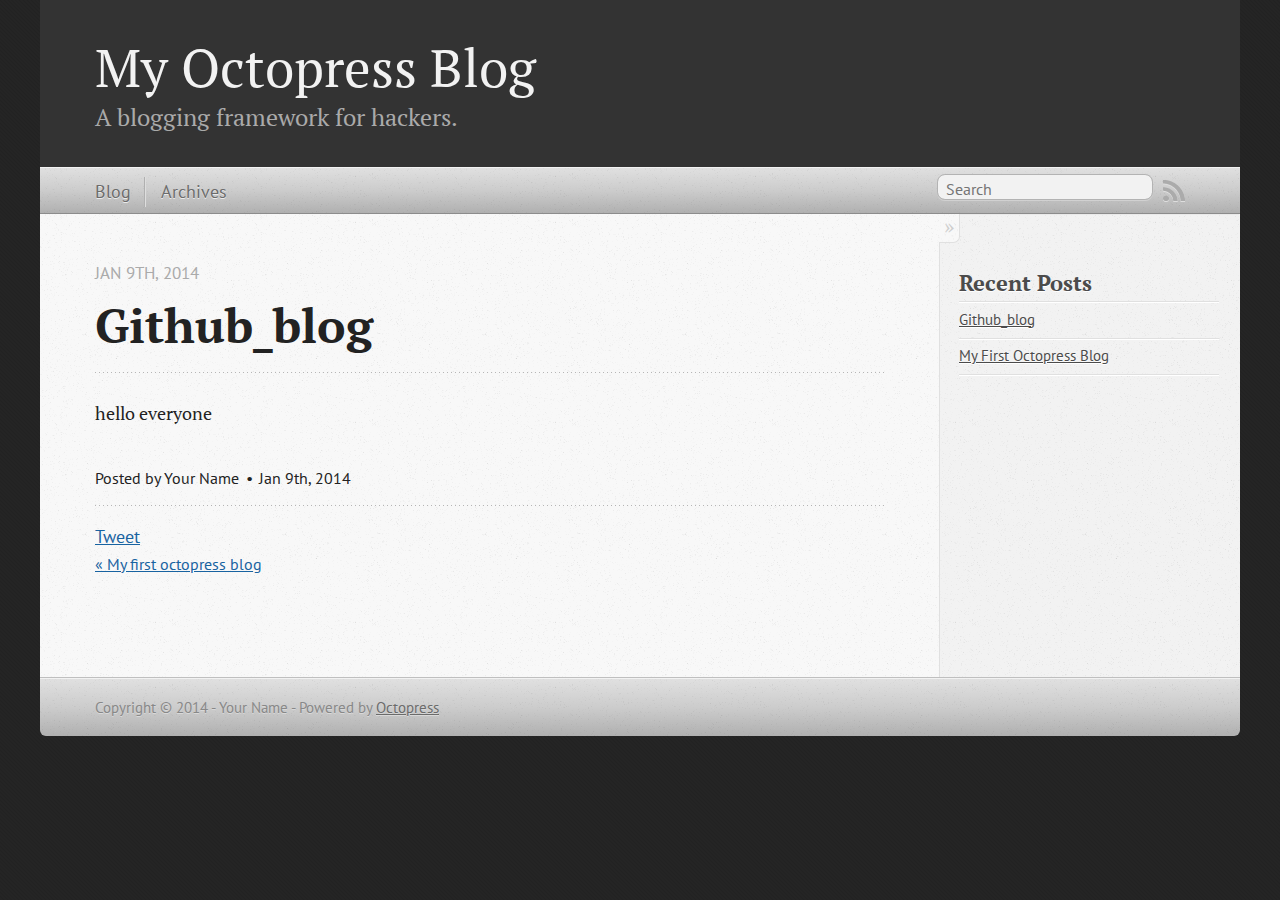
==== commit 55c828ad: "Site updated at 2014-01-09 15:27:10 UTC" ====
--- a/blog/2014/01/09/github-blog/index.html
+++ b/blog/2014/01/09/github-blog/index.html
@@ -9,7 +9,7 @@
   <meta name="author" content="Your Name">
 
   
-  <meta name="description" content="
+  <meta name="description" content="hello everyone
 ">
   
 
@@ -92,7 +92,7 @@
   </header>
 
 
-<div class="entry-content">
+<div class="entry-content"><p>hello everyone</p>
 </div>
 
 
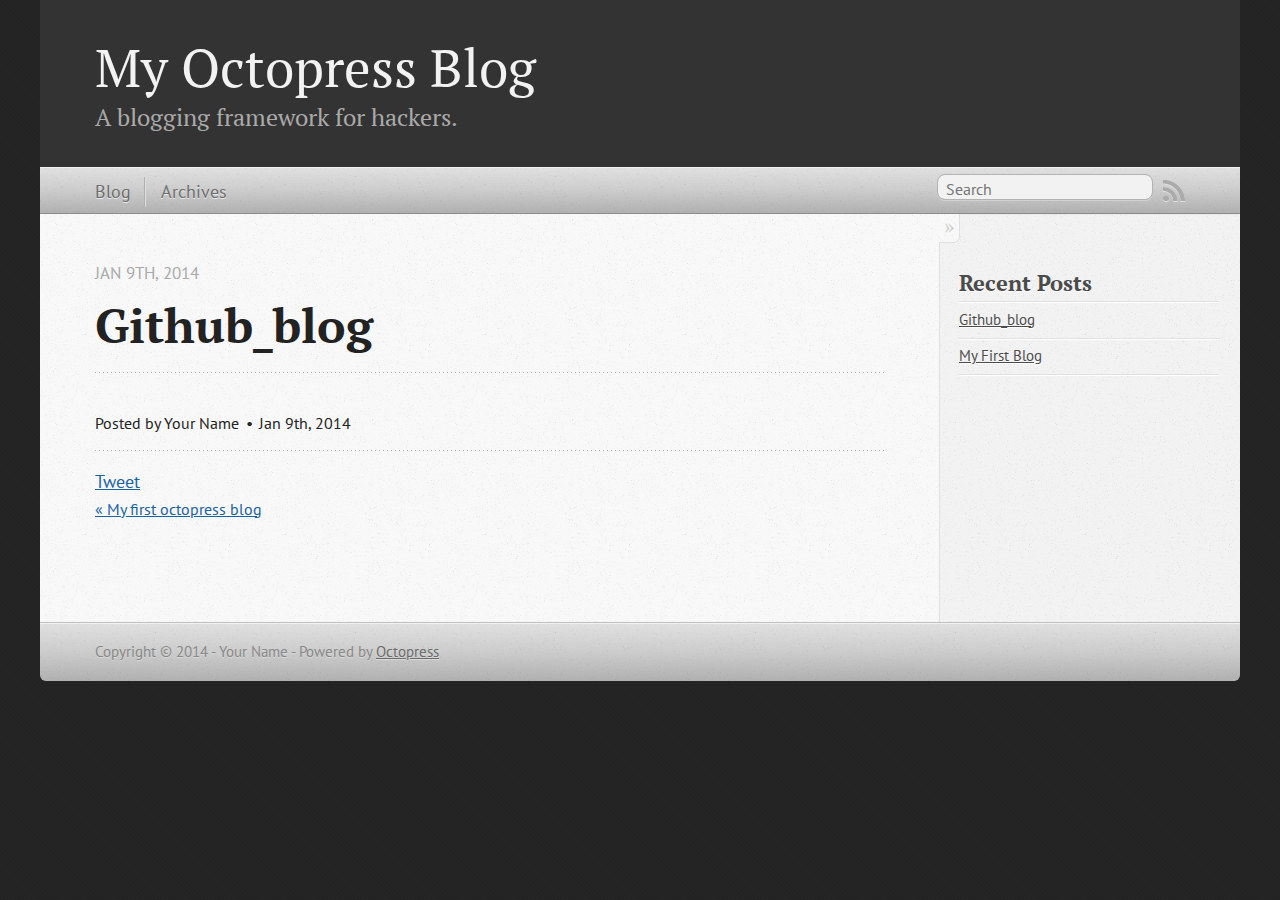
==== commit f46566b1: "modify the first blog content" ====
--- a/blog/2014/01/09/github-blog/index.html
+++ b/blog/2014/01/09/github-blog/index.html
@@ -9,7 +9,7 @@
   <meta name="author" content="Your Name">
 
   
-  <meta name="description" content="hello everyone
+  <meta name="description" content="
 ">
   
 
@@ -92,7 +92,7 @@
   </header>
 
 
-<div class="entry-content"><p>hello everyone</p>
+<div class="entry-content">
 </div>
 
 
@@ -152,7 +152,7 @@
       </li>
     
       <li class="post">
-        <a href="/blog/2014/01/09/my-first-octopress-blog/">My First Octopress Blog</a>
+        <a href="/blog/2014/01/09/my-first-octopress-blog/">My First Blog</a>
       </li>
     
   </ul>
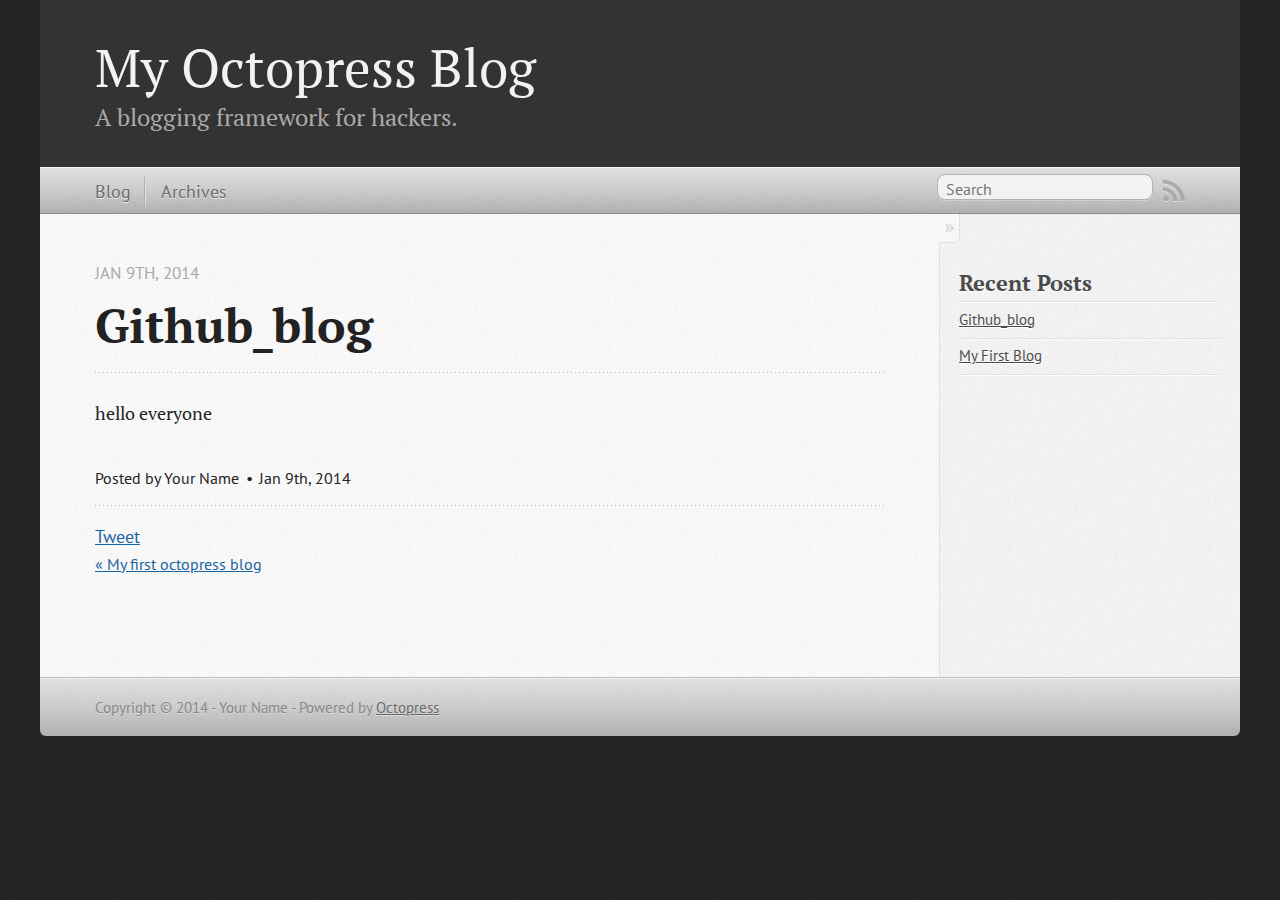
==== commit dcac61b5: "Merge branch 'master' of https://github.com/zqxjqka/zqxjqka.github.io" ====
--- a/blog/2014/01/09/github-blog/index.html
+++ b/blog/2014/01/09/github-blog/index.html
@@ -9,7 +9,7 @@
   <meta name="author" content="Your Name">
 
   
-  <meta name="description" content="
+  <meta name="description" content="hello everyone
 ">
   
 
@@ -92,7 +92,7 @@
   </header>
 
 
-<div class="entry-content">
+<div class="entry-content"><p>hello everyone</p>
 </div>
 
 
